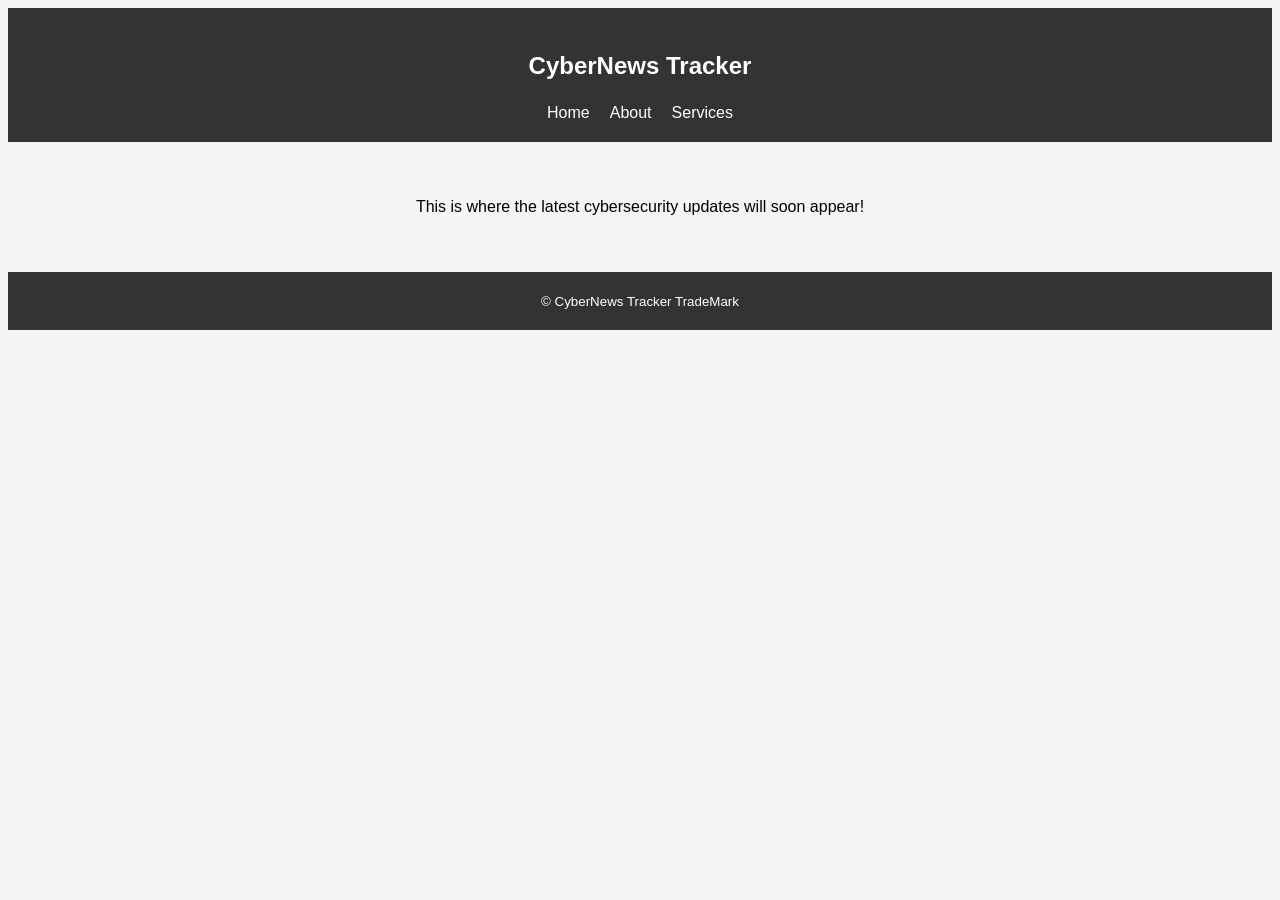
==== index.html @ 3428638f "Initial commit. Main html and css files created." ====
<!DOCTYPE html>

<html lang="en">
	<head>
		<meta charset="UTF-8">
		<meta name="viewport" content="width=device-width, initial-scale=1.0">
		<link rel="stylesheet" href="style.css">
		<title>CyberNews Tracker</title>
	</head>
	<body>
		<header>
		<p class="MainTitle">CyberNews Tracker</p>
		<nav>
			<ul>
				<li class="Gaps"><a href="#">Home</a><li>
				<li class="Gaps"><a href="#">About</a><li>
				<li><a href="#">Services</a><li>
			</ul>
		</nav>
		</header>
		<main>
			<p>This is where the latest cybersecurity updates will soon appear!</p>
		</main>
		<footer>
			<small>© CyberNews Tracker TradeMark</small>
		</footer>
	</body>
</html>
---- style.css ----
body {
	background-color: #f4f4f4;
	font-family: arial;
	text-align: center;
}

header, footer {
	background-color: #333;
	color: white;
	padding: 20px;
}

main {
	padding-top: 40px;
	padding-bottom: 40px;
}

ul {
	display: flex;
	justify-content: center;
	list-style-type: none;
	padding: 0;
	margin: 0;
}

a {
	text-decoration: none;
	color: white;
}

a:hover {
	color: #ccc;
}

.MainTitle {
	font-size: 24px;
	font-weight: 800;
}

.Gaps {
	padding-right: 20px;
}
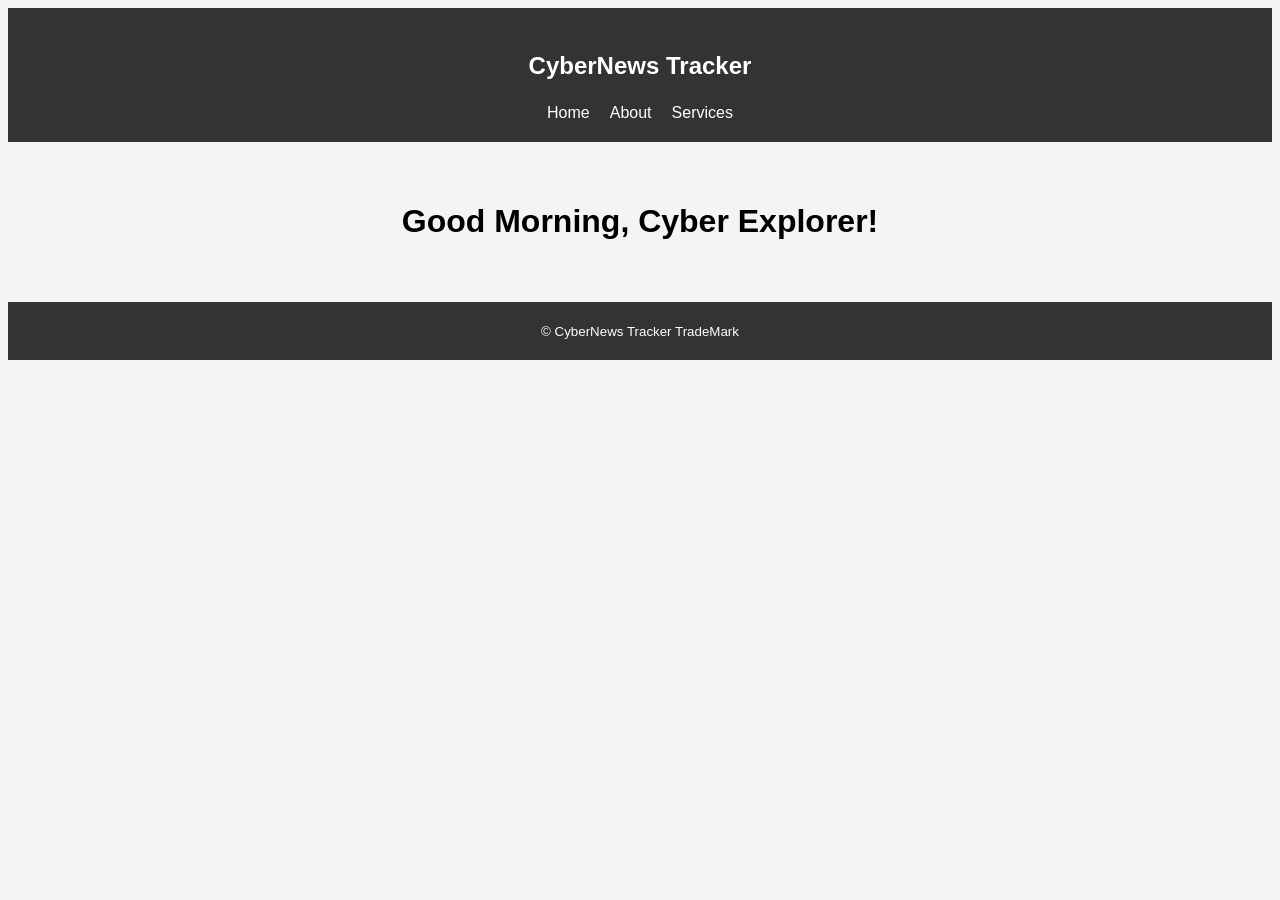
==== commit 9eda97a1: "JS script added to greet and change the greeting based on time of day." ====
--- a/index.html
+++ b/index.html
@@ -19,10 +19,11 @@
 		</nav>
 		</header>
 		<main>
-			<p>This is where the latest cybersecurity updates will soon appear!</p>
+			<h1><p>Greeting message here.</p></h1>
 		</main>
 		<footer>
 			<small>© CyberNews Tracker TradeMark</small>
 		</footer>
+		<script src="Greeting.js"></script>
 	</body>
 </html>
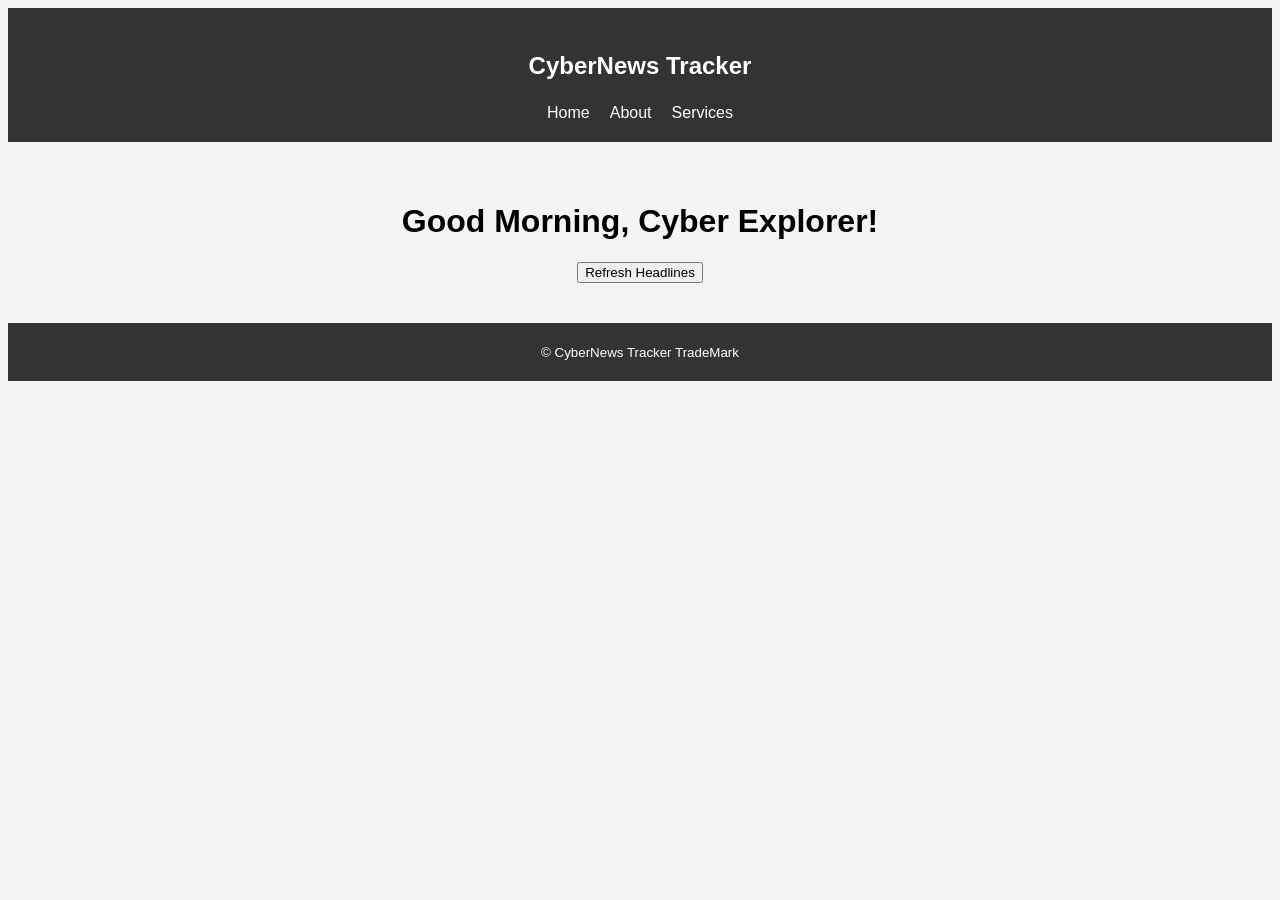
==== commit d939ac1c: "added a refresh headlines button, that reads a json file with fake articles inside it, appends an ar" ====
--- a/index.html
+++ b/index.html
@@ -20,10 +20,13 @@
 		</header>
 		<main>
 			<h1><p>Greeting message here.</p></h1>
+			<button id="RefreshButton">Refresh Headlines</button>
+			<section id="HeadlinesContainer"></section>
 		</main>
 		<footer>
 			<small>© CyberNews Tracker TradeMark</small>
 		</footer>
 		<script src="Greeting.js"></script>
+		<script src="Refresher.js"></script>
 	</body>
 </html>
